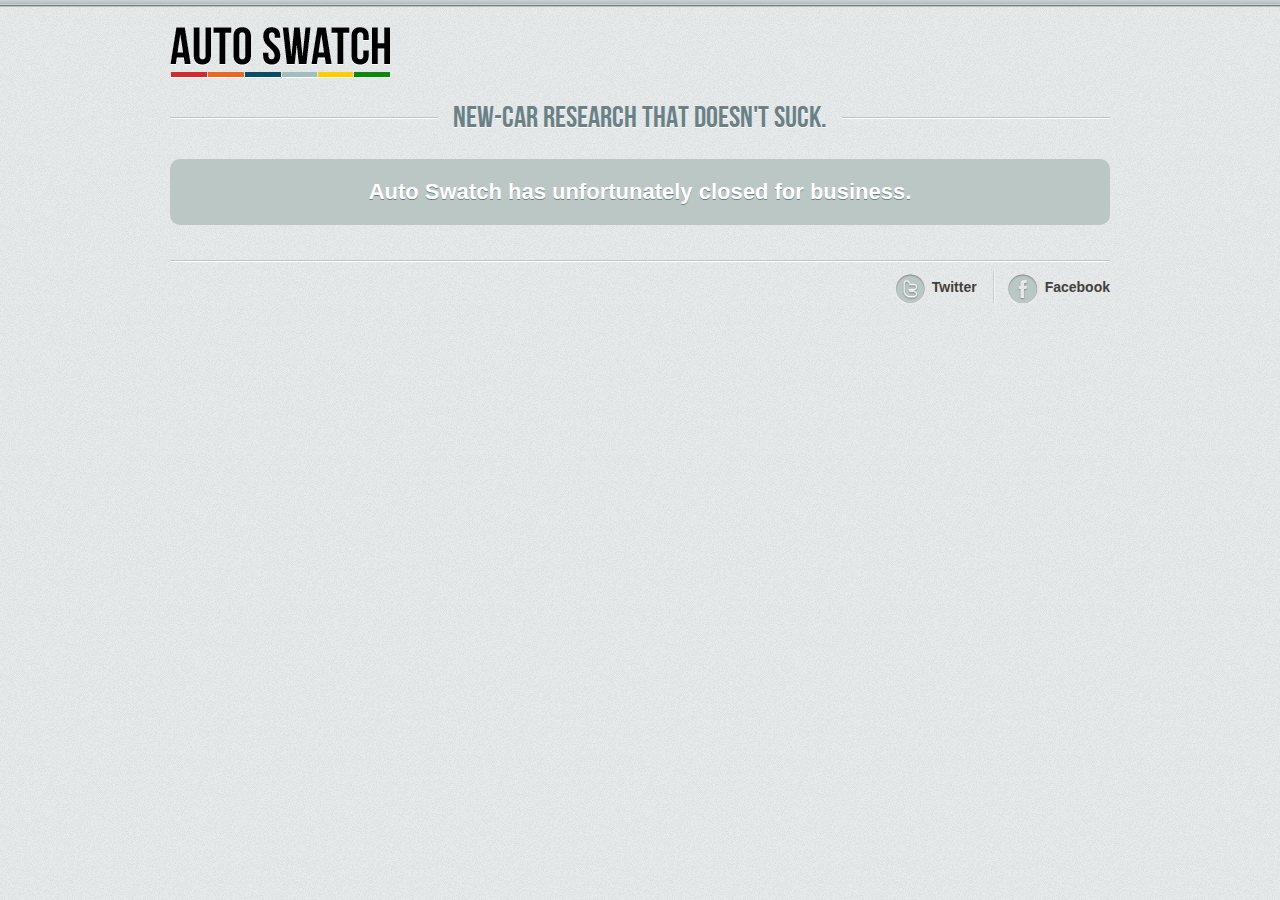
==== index.html @ aee2c3ea "Setting up for gh-pages" ====
<!DOCTYPE html>
<html lang="en">
    <head>
        <title>Auto Swatch - New-car research that doesn't suck.</title>
        <meta charset="utf-8" />
        <meta name="description" content="New-car research that doesn't suck." />
        <link type="text/plain" rel="author" href="/humans.txt" />
        <link rel="stylesheet" href="media/css/style.css" type="text/css">
        <script type="text/javascript" src="media/js/script.js"></script>
        <!--[if lt IE 9]>
        <script src="https://html5shiv.googlecode.com/svn/trunk/html5.js"></script>
        <link rel="stylesheet" type="text/css" href="media/css/ie.css" />
        <![endif]-->
    </head>
    <body class="home">
        <div class="top-border"></div>
        <div class="frame">
            <header class="group">
            <div class="left">


                <a class="logo" href="/" title="Home - Auto Swatch">
                    <img src="media/images/logo.png" title="Home - Auto Swatch" alt="Home - Auto Swatch" />
                </a>

            </div>
            </header>

            <section class="main" role="main">
            <h1><span>New-car research that doesn't suck.</span></h1>

            <div class="closed" style="padding: 20px; text-align: center; background: #BBC7C5; color: #FFF; text-shadow: 0 1px 0 #6A8185; font: bold 22px Helvetica; margin: 20px 0; -webkit-border-radius: 10px; -moz-border-radius: 10px; border-radius: 10px;">
                Auto Swatch has unfortunately closed for business.
            </div>

            </section>


            <footer class="group">
            <nav class="twitter-facebook">
            <ul>
                <li>
                <a class="first twitter" href="http://twitter.com/autoswatch">Twitter</a>

                </li>
                <li>
                <a class="last facebook" href="http://facebook.com/autoswatch">Facebook</a>
                </li>
            </ul>
            </nav>
            </footer>
        </div>

        <script type="text/javascript">
            var _gauges = _gauges || [];
            (function() {
                 var t   = document.createElement('script');
                 t.type  = 'text/javascript';
                 t.async = true;
                 t.id    = 'gauges-tracker';
                 t.setAttribute('data-site-id', '4f51599cf5a1f5084700000b');
                 t.src = '//secure.gaug.es/track.js';
                 var s = document.getElementsByTagName('script')[0];
                 s.parentNode.insertBefore(t, s);
             })();
        </script>

</body>
</html>
---- media/css/style.css ----
/* http://meyerweb.com/eric/tools/css/reset/ 
   v2.0 | 20110126
   License: none (public domain)
*/

html, body, div, span, applet, object, iframe,
h1, h2, h3, h4, h5, h6, p, blockquote, pre,
a, abbr, acronym, address, big, cite, code,
del, dfn, em, img, ins, kbd, q, s, samp,
small, strike, strong, sub, sup, tt, var,
b, u, i, center,
dl, dt, dd, ol, ul, li,
fieldset, form, label, legend,
table, caption, tbody, tfoot, thead, tr, th, td,
article, aside, canvas, details, embed, 
figure, figcaption, footer, header, hgroup, 
menu, nav, output, ruby, section, summary,
time, mark, audio, video {
	margin: 0;
	padding: 0;
	border: 0;
	font-size: 100%;
	font: inherit;
	vertical-align: baseline;
}
/* HTML5 display-role reset for older browsers */
article, aside, details, figcaption, figure, 
footer, header, hgroup, menu, nav, section {
	display: block;
}
body {
	line-height: 1;
}
ol, ul {
	list-style: none;
}
blockquote, q {
	quotes: none;
}
blockquote:before, blockquote:after,
q:before, q:after {
	content: '';
	content: none;
}
table {
	border-collapse: collapse;
	border-spacing: 0;
}

/*
    ColorBox Core Style:
    The following CSS is consistent between example themes and should not be altered.
*/
#colorbox, #cboxOverlay, #cboxWrapper{position:absolute; top:0; left:0; z-index:9999; }
#cboxOverlay{position:fixed; width:100%; height:100%;}
#cboxMiddleLeft, #cboxBottomLeft{clear:left;}
#cboxContent{position:relative;}
#cboxLoadedContent{overflow:auto;}
#cboxTitle{margin:0;}
#cboxLoadingOverlay, #cboxLoadingGraphic{position:absolute; top:0; left:0; width:100%;}
#cboxPrevious, #cboxNext, #cboxClose, #cboxSlideshow{cursor:pointer;}
.cboxPhoto{float:left; margin:auto; border:0; display:block;}
.cboxIframe{width:100%; height:100%; display:block; border:0;}

/* 
    User Style:
    Change the following styles to modify the appearance of ColorBox.  They are
    ordered & tabbed in a way that represents the nesting of the generated HTML.
*/
#cboxOverlay{background:#fff;}
#colorbox{}
    #cboxTopLeft{display: none;}
    #cboxTopCenter{display: none;}
    #cboxTopRight{display: none;}
    #cboxBottomLeft{display: none;}
    #cboxBottomCenter{display: none;}
    #cboxBottomRight{display: none;}
    #cboxMiddleLeft{display: none;}
    #cboxMiddleRight{display: none;}
    #cboxContent{background:#fff; }
        #cboxError{padding:50px; border:1px solid #ccc;}
        #cboxTitle{position:absolute; bottom:0px; left:0; text-align:center; width:100%; color:#999;}
        #cboxCurrent{position:absolute; bottom:0px; left:100px; color:#999;}
        #cboxSlideshow{position:absolute; bottom:0px; right:42px; color:#444;}
        #cboxPrevious{position:absolute; bottom:0px; left:0; color:#444;}
        #cboxNext{position:absolute; bottom:0px; left:63px; color:#444;}
        #cboxLoadingOverlay{}
        #cboxClose{position:absolute; bottom:0; right:0; display:block; color:#444;}

@font-face {
  font-family: 'BebasNeue';
  src: url('../fonts/bebas-neue.eot?179b4869bd06');
  src: local('☺'), url('../fonts/bebas-neue.woff?179b4869bd06') format('woff'), url('../fonts/bebas-neue.ttf?179b4869bd06') format('truetype'), url('../fonts/bebas-neue.svg#webfontAGQ6uv7S?179b4869bd06') format('svg');
  font-weight: normal;
  font-style: normal;
}
.info-tip {
  background: rgba(255, 255, 255, 0.4);
  float: right;
  font: normal 12px 'Helvetica Neue', Helvetica, Arial, 'Liberation Sans', FreeSans, sans-serif;
  margin: 6px 10px 0 0;
  padding: 7px 12px;
  text-shadow: 0 2px 0 #FFF;
  -webkit-background-clip: padding-box;
  -webkit-border-radius: 5px;
  -moz-background-clip: padding-box;
  -moz-border-radius: 5px;
  border-radius: 5px;
  background-clip: padding-box;
}
html, body {
  background: #e2e7e6 url('../images/background.jpg?179b4869bd06') top left repeat;
}
body {
  color: #505e61;
  font: normal 16px 'Helvetica Neue', Helvetica, Arial, 'Liberation Sans', FreeSans, sans-serif;
  text-rendering: optimizeLegibility;
}
.group:after {
  content: ".";
  display: block;
  height: 0;
  clear: both;
  visibility: hidden;
}
.hidden {
  display: none;
}
div.top-border {
  background: #bdc3c5 url('../images/top-border.gif?179b4869bd06') top left repeat-x;
  height: 7px;
}
div.frame {
  margin: 0 auto;
  width: 940px;
}
header {
  border-bottom: 1px solid #B8C7C7;
  padding: 20px 0 20px 0;
}
header div.left {
  float: left;
}
header div.left a.logo {
  display: block;
}
header div.left a.logo:focus {
  outline: none;
  -moz-box-shadow: none;
  -webkit-box-shadow: none;
  box-shadow: none;
}
header div.right {
  float: right;
}
header div.right div.banner-ad {
  background-color: #F4F7F8;
  height: 63px;
  padding: 12px;
  padding-bottom: 9px;
  width: 468px;
  -webkit-box-shadow: 0 2px 3px rgba(0, 0, 0, 0.25);
  -moz-box-shadow: 0 2px 3px rgba(0, 0, 0, 0.25);
  box-shadow: 0 2px 3px rgba(0, 0, 0, 0.25);
  -webkit-background-clip: padding-box;
  -webkit-border-radius: 5px;
  -moz-background-clip: padding-box;
  -moz-border-radius: 5px;
  border-radius: 5px;
  background-clip: padding-box;
}
header div.right form#search {
  clear: right;
  float: right;
  position: relative;
}
header div.right form#search input {
  background-color: #FDFCFC;
  border: 0;
  border-top: 1px solid #CBCECC;
  color: #505e61;
  font: normal 17px 'Helvetica Neue', Helvetica, Arial, 'Liberation Sans', FreeSans, sans-serif;
  height: auto;
  margin: 0;
  padding: 9px 18px;
  padding-right: 52px;
  width: 222px;
  -webkit-background-clip: padding-box;
  -webkit-border-radius: 5px;
  -moz-background-clip: padding-box;
  -moz-border-radius: 5px;
  border-radius: 5px;
  background-clip: padding-box;
  -webkit-box-shadow: inset 0 0 0 #000000;
  -moz-box-shadow: inset 0 0 0 #000000;
  box-shadow: inset 0 0 0 #000000;
}
header div.right form#search label {
  color: #AEADAD;
  cursor: text;
  float: none;
  font-size: 17px;
  left: 19px;
  line-height: normal;
  padding: 0;
  position: absolute;
  text-align: left;
  top: 9px;
  width: auto;
}
header div.right form#search a.submit {
  background: #d0d5d5 url('../images/search-icon.png?179b4869bd06') center center no-repeat;
  border-bottom: 1px solid #A9A9A9;
  display: block;
  height: 33px;
  position: absolute;
  right: 2px;
  top: 3px;
  width: 34px;
  -webkit-background-clip: padding-box;
  -webkit-border-radius: 3px;
  -moz-background-clip: padding-box;
  -moz-border-radius: 3px;
  border-radius: 3px;
  background-clip: padding-box;
  background: url('../images/search-icon.png?179b4869bd06') center center no-repeat, -webkit-gradient(linear, left top, left bottom, from(#d7dcdc), to(#c3c8c8));
  background: url('../images/search-icon.png?179b4869bd06') center center no-repeat, -moz-linear-gradient(center top, #d7dcdc 0%, #c3c8c8 100%);
  background: url('../images/search-icon.png?179b4869bd06') center center no-repeat, -moz-gradient(center top, #d7dcdc 0%, #c3c8c8 100%);
}
header div.right form#search a.submit:active {
  background: url('../images/search-icon.png?179b4869bd06') center center no-repeat, -webkit-gradient(linear, left top, left bottom, from(#bcc1c1), to(#afb3b3));
  background: url('../images/search-icon.png?179b4869bd06') center center no-repeat, -moz-linear-gradient(center top, #bcc1c1 0%, #afb3b3 100%);
  background: url('../images/search-icon.png?179b4869bd06') center center no-repeat, -moz-gradient(center top, #bcc1c1 0%, #afb3b3 100%);
}
header div.right form#search a.submit:focus {
  -webkit-box-shadow: none;
  -moz-box-shadow: none;
  box-shadow: none;
}
header div.right div.fb-container {
  clear: right;
  float: right;
}
header div.right div.fb-container div.avatar {
  background-color: #F4F7F8;
  background-position: center center;
  background-repeat: no-repeat;
  border: 2px solid #F4F7F8;
  float: left;
  height: 35px;
  margin: 0 8px 0 0;
  width: 35px;
  -webkit-box-shadow: 0 1px 1px rgba(0, 0, 0, 0.25);
  -moz-box-shadow: 0 1px 1px rgba(0, 0, 0, 0.25);
  box-shadow: 0 1px 1px rgba(0, 0, 0, 0.25);
  -webkit-background-clip: padding-box;
  -webkit-border-radius: 5px;
  -moz-background-clip: padding-box;
  -moz-border-radius: 5px;
  border-radius: 5px;
  background-clip: padding-box;
}
header div.right div.fb-container div.facebook-login {
  background-color: #F4F7F8;
  float: left;
  height: 32px;
  margin: 0;
  padding: 7px 0 0 13px;
  width: 207px;
  -webkit-box-shadow: 0 1px 1px rgba(0, 0, 0, 0.25);
  -moz-box-shadow: 0 1px 1px rgba(0, 0, 0, 0.25);
  box-shadow: 0 1px 1px rgba(0, 0, 0, 0.25);
  -webkit-background-clip: padding-box;
  -webkit-border-radius: 5px;
  -moz-background-clip: padding-box;
  -moz-border-radius: 5px;
  border-radius: 5px;
  background-clip: padding-box;
}
header div.right div.fb-container div.logged-in {
  font: italic 13px Georgia, Times, 'Times New Roman', serif;
  height: 28px;
  padding: 11px 13px 0 13px;
  width: auto;
}
header div.right div.fb-container div.logged-in a {
  color: #505E61;
  text-decoration: none;
}
header div.right div.fb-container div.logged-in a:hover {
  text-decoration: underline;
}
header div.right div.fb-container div.logged-in strong {
  font-weight: bold;
}
section.main {
  border-bottom: 1px solid #B8C7C7;
  border-top: 1px solid #FFF;
  padding: 30px 0 40px 0;
}
footer {
  border-top: 1px solid #FFF;
  font-size: 14px;
  margin-top: 0;
  padding-bottom: 40px;
  padding-top: 0;
}
footer nav {
  float: left;
}
footer nav ul {
  margin: 0;
}
footer nav li {
  display: block;
  float: left;
}
footer nav li a {
  border-left: 1px solid #F5F5F5;
  border-right: 1px solid #C9CCCC;
  color: #43403A;
  display: block;
  float: left;
  font-weight: bold;
  margin-top: 9px;
  text-decoration: none;
  padding: 7px 16px;
}
footer nav li a.first {
  border-left: 0;
  padding-left: 0;
}
footer nav li a.twitter, footer nav li a.facebook {
  background: transparent url('../images/twitter-facebook-icons.png?179b4869bd06') 13px 3px no-repeat;
  padding: 8px 16px 8px 50px;
}
footer nav li a.facebook {
  background-position: 13px -59px;
}
footer nav li a.last {
  border-right: 0;
  padding-right: 0;
}
footer nav li a:hover {
  color: #43403A;
  text-decoration: underline;
}
footer nav.twitter-facebook {
  float: right;
}
a.feedback {
  background-color: #9EACAF;
  border-top: 1px solid #8a989b;
  color: white;
  display: block;
  font: bold 14px 'Helvetica Neue', Helvetica, Arial, 'Liberation Sans', FreeSans, sans-serif;
  left: -34px;
  margin: 0;
  padding: 10px 15px;
  position: fixed;
  text-decoration: none;
  text-transform: uppercase;
  top: 224px;
  -moz-transform: rotate(90deg);
  -webkit-transform: rotate(90deg);
  transform: rotate(90deg);
  -webkit-border-top-left-radius: 5px;
  -webkit-border-top-right-radius: 5px;
  -webkit-border-bottom-right-radius: 0;
  -webkit-border-bottom-left-radius: 0;
  -moz-border-radius-topleft: 5px;
  -moz-border-radius-topright: 5px;
  -moz-border-radius-bottomright: 0;
  -moz-border-radius-bottomleft: 0;
  border-top-left-radius: 5px;
  border-top-right-radius: 5px;
  border-bottom-right-radius: 0;
  border-bottom-left-radius: 0;
  background: -webkit-gradient(linear, left top, left bottom, from(#9eacaf), to(#808e91));
  background: -moz-linear-gradient(center top, #9eacaf 0%, #808e91 100%);
  background: -moz-gradient(center top, #9eacaf 0%, #808e91 100%);
}
a.feedback:focus {
  -webkit-box-shadow: none;
  -moz-box-shadow: none;
  box-shadow: none;
  outline: none;
}
a.feedback:hover {
  background: -webkit-gradient(linear, left top, left bottom, from(#94a2a5), to(#768487));
  background: -moz-linear-gradient(center top, #94a2a5 0%, #768487 100%);
  background: -moz-gradient(center top, #94a2a5 0%, #768487 100%);
}
a.feedback:active {
  background: -webkit-gradient(linear, left top, left bottom, from(#9eacaf), to(#808e91));
  background: -moz-linear-gradient(center top, #9eacaf 0%, #808e91 100%);
  background: -moz-gradient(center top, #9eacaf 0%, #808e91 100%);
}
div#cboxContent {
  background: transparent;
  border: 10px solid rgba(80, 80, 80, 0.25);
  -webkit-background-clip: padding-box;
  -webkit-border-radius: 10px;
  -moz-background-clip: padding-box;
  -moz-border-radius: 10px;
  border-radius: 10px;
  background-clip: padding-box;
}
div#cboxClose {
  background: transparent url('../images/close.png?179b4869bd06') top left no-repeat;
  height: 34px;
  right: -15px;
  text-indent: -1000em;
  top: -15px;
  width: 34px;
  z-index: 51;
}
div#cboxLoadedContent {
  background: #FFF !important;
  -webkit-background-clip: padding-box;
  -webkit-border-radius: 5px;
  -moz-background-clip: padding-box;
  -moz-border-radius: 5px;
  border-radius: 5px;
  background-clip: padding-box;
}
div#cboxOverlay {
  background-color: #424242;
  opacity: .8 !important;
}
div#feedback-content {
  background: #e2e7e6 url('../images/background.jpg?179b4869bd06') top left repeat;
  height: 206px;
  padding: 20px;
  width: 500px;
}
div#feedback-content div.title {
  font: normal 28px 'BebasNeue', 'Helvetica Neue', Helvetica, Arial, 'Liberation Sans', FreeSans, sans-serif;
}
div#feedback-content textarea {
  background-color: #FDFCFC;
  border: 0;
  border-top: 1px solid #CBCECC;
  color: #505e61;
  font: normal 17px 'Helvetica Neue', Helvetica, Arial, 'Liberation Sans', FreeSans, sans-serif;
  height: 100px;
  margin: 0;
  margin-top: 10px;
  padding: 9px 12px;
  width: 476px;
  -webkit-background-clip: padding-box;
  -webkit-border-radius: 5px;
  -moz-background-clip: padding-box;
  -moz-border-radius: 5px;
  border-radius: 5px;
  background-clip: padding-box;
}
div#feedback-content textarea.sending {
  color: #BAC2C3;
}
div#feedback-content input.submit {
  border: 0;
  border-bottom: 1px solid #A9A9A9;
  color: #505E61;
  cursor: pointer;
  display: block;
  float: right;
  font: bold 15px 'Helvetica Neue', Helvetica, Arial, 'Liberation Sans', FreeSans, sans-serif;
  margin-top: 10px;
  padding: 6px 15px;
  -webkit-background-clip: padding-box;
  -webkit-border-radius: 3px;
  -moz-background-clip: padding-box;
  -moz-border-radius: 3px;
  border-radius: 3px;
  background-clip: padding-box;
  background: -webkit-gradient(linear, left top, left bottom, from(#d7dcdc), to(#c3c8c8));
  background: -moz-linear-gradient(center top, #d7dcdc 0%, #c3c8c8 100%);
  background: -moz-gradient(center top, #d7dcdc 0%, #c3c8c8 100%);
}
div#feedback-content input.submit:active {
  background: -webkit-gradient(linear, left top, left bottom, from(#bcc1c1), to(#afb3b3));
  background: -moz-linear-gradient(center top, #bcc1c1 0%, #afb3b3 100%);
  background: -moz-gradient(center top, #bcc1c1 0%, #afb3b3 100%);
}
div#feedback-content input.submit:focus {
  -webkit-box-shadow: none;
  -moz-box-shadow: none;
  box-shadow: none;
}
div#feedback-content div#feedback-response {
  background-color: #BADEBA;
  color: #0B890B;
  font: normal 14px 'Helvetica Neue', Helvetica, Arial, 'Liberation Sans', FreeSans, sans-serif;
  padding: 20px;
  margin-top: 10px;
  -webkit-background-clip: padding-box;
  -webkit-border-radius: 5px;
  -moz-background-clip: padding-box;
  -moz-border-radius: 5px;
  border-radius: 5px;
  background-clip: padding-box;
}
body.error section.main {
  background: transparent url('../images/error-bg.png?179b4869bd06') center center no-repeat;
  height: 400px;
  padding: 0;
}
body.error section.main h1 {
  color: #85908E;
  font: normal 77px 'BebasNeue', 'Helvetica Neue', Helvetica, Arial, 'Liberation Sans', FreeSans, sans-serif;
  letter-spacing: 3px;
  line-height: 57px;
  margin: 90px 0 0 560px;
}
body.error section.main p {
  color: #85908E;
  font: normal 29px 'BebasNeue', 'Helvetica Neue', Helvetica, Arial, 'Liberation Sans', FreeSans, sans-serif;
  line-height: 31px;
  text-transform: uppercase;
  margin: 0 0 0 560px;
}
body.page section.main h1 {
  color: #505e61;
  font: normal 28px 'BebasNeue', 'Helvetica Neue', Helvetica, Arial, 'Liberation Sans', FreeSans, sans-serif;
  margin-bottom: 20px;
}
body.page section.main a {
  border-bottom: 1px solid #788385;
  color: #505e61;
  text-decoration: none;
}
body.page section.main a:hover {
  border-bottom: 1px solid #000000;
  color: #000000;
}
body.home header {
  border-bottom: 0;
  padding-bottom: 6px;
}
body.home h1 {
  background: transparent url('../images/sep-bg.gif?179b4869bd06') 0 14px repeat-x;
  color: #6A8185;
  font: normal 30px 'BebasNeue', 'Helvetica Neue', Helvetica, Arial, 'Liberation Sans', FreeSans, sans-serif;
  text-align: center;
  text-shadow: 0 1px 0 #FFF;
  text-transform: uppercase;
}
body.home h1 span {
  background: #e2e7e6 url('../images/background.jpg?179b4869bd06') top left repeat;
  padding: 0 15px;
}
body.home section.main {
  border-top: 0;
  margin-top: 15px;
  padding: 0 0 15px 0;
}
body.home section.main ul {
  margin-top: 18px;
}
body.home section.main ul li {
  display: block;
  float: left;
}
body.home section.main ul li a {
  background: #ffffff url('../images/homepage-sedan-coupe.gif?179b4869bd06') center center no-repeat;
  background-color: #FFF;
  color: #90a2a5;
  display: block;
  float: left;
  font: normal 20px 'BebasNeue', 'Helvetica Neue', Helvetica, Arial, 'Liberation Sans', FreeSans, sans-serif;
  letter-spacing: .01em;
  margin: 0 0 20px 20px;
  padding: 180px 17px 9px 0;
  position: relative;
  width: 203px;
  text-align: right;
  text-decoration: none;
  -webkit-background-clip: padding-box;
  -webkit-border-radius: 5px;
  -moz-background-clip: padding-box;
  -moz-border-radius: 5px;
  border-radius: 5px;
  background-clip: padding-box;
  -webkit-box-shadow: 0 2px 3px rgba(0, 0, 0, 0.25);
  -moz-box-shadow: 0 2px 3px rgba(0, 0, 0, 0.25);
  box-shadow: 0 2px 3px rgba(0, 0, 0, 0.25);
}
body.home section.main ul li a span.cover {
  background-color: #FFF;
  display: block;
  height: 213px;
  left: 0;
  opacity: .35;
  position: absolute;
  top: 0;
  width: 220px;
  -webkit-background-clip: padding-box;
  -webkit-border-radius: 5px;
  -moz-background-clip: padding-box;
  -moz-border-radius: 5px;
  border-radius: 5px;
  background-clip: padding-box;
}
body.home section.main ul li a span.cover span {
  display: none;
  text-align: center;
}
body.home section.main ul li a span.count {
  background-color: #8E9697;
  color: #FFF;
  display: block;
  font: normal 25px 'BebasNeue', 'Helvetica Neue', Helvetica, Arial, 'Liberation Sans', FreeSans, sans-serif;
  height: 33px;
  left: 10px;
  padding: 10px 13px 0 13px;
  position: absolute;
  text-align: center;
  top: -3px;
  z-index: 51;
  -webkit-box-shadow: 2px 2px 0 rgba(0, 0, 0, 0.15);
  -moz-box-shadow: 2px 2px 0 rgba(0, 0, 0, 0.15);
  box-shadow: 2px 2px 0 rgba(0, 0, 0, 0.15);
}
body.home section.main ul li a:hover {
  color: #6B8185;
}
body.home section.main ul li a:hover span.cover {
  opacity: 0;
}
body.home section.main ul li a:focus {
  outline: none;
}
body.home section.main ul li a.disabled span.cover {
  cursor: default;
  opacity: .80;
}
body.home section.main ul li a.disabled:hover {
  color: #90a2a5;
}
body.home section.main ul li a.disabled:hover span.cover {
  opacity: .92;
}
body.home section.main ul li a.disabled:hover span.cover span {
  display: block;
  color: #686868;
  padding-top: 106px;
}
body.home section.main ul li a.first {
  margin-left: 0;
}
body.home section.main ul li a.suv {
  background-image: url('../images/homepage-suv.gif?179b4869bd06');
}
body.home section.main ul li a.crossover {
  background-image: url('../images/homepage-crossover.gif?179b4869bd06');
}
body.home section.main ul li a.truck {
  background-image: url('../images/homepage-truck.gif?179b4869bd06');
}
body.home section.main ul li a.hybrid-electric {
  background-image: url('../images/homepage-hybrid-electric.gif?179b4869bd06');
}
body.home section.main ul li a.hatchback {
  background-image: url('../images/homepage-hatchback.gif?179b4869bd06');
}
body.home section.main ul li a.minivan {
  background-image: url('../images/homepage-minivan.gif?179b4869bd06');
}
body.home section.main ul li a.convertible {
  background-image: url('../images/homepage-convertible.gif?179b4869bd06');
}
body.subscribe section.main form {
  float: none;
  margin-top: 0;
}
body.subscribe section.main form div.infield {
  margin-top: 20px;
  position: relative;
  width: 320px;
}
body.subscribe section.main form div.infield a {
  background: url('../images/sub-icon.gif?179b4869bd06') center center no-repeat, -webkit-gradient(linear, left top, left bottom, from(#d7dcdc), to(#c3c8c8));
  background: url('../images/sub-icon.gif?179b4869bd06') center center no-repeat, -moz-linear-gradient(center top, #d7dcdc 0%, #c3c8c8 100%);
  background: url('../images/sub-icon.gif?179b4869bd06') center center no-repeat, -moz-gradient(center top, #d7dcdc 0%, #c3c8c8 100%);
}
body.subscribe section.main form div.infield a:active {
  background: url('../images/sub-icon.gif?179b4869bd06') center center no-repeat, -webkit-gradient(linear, left top, left bottom, from(#bcc1c1), to(#afb3b3));
  background: url('../images/sub-icon.gif?179b4869bd06') center center no-repeat, -moz-linear-gradient(center top, #bcc1c1 0%, #afb3b3 100%);
  background: url('../images/sub-icon.gif?179b4869bd06') center center no-repeat, -moz-gradient(center top, #bcc1c1 0%, #afb3b3 100%);
}
body.category section.main {
  padding: 10px 0 10px 0;
}
body.category section.filters {
  border-bottom: 1px solid #B8C7C7;
  padding-bottom: 10px;
}
body.category section.filters div.filter {
  background-color: #FDFEFE;
  float: left;
  font: normal 20px 'BebasNeue', 'Helvetica Neue', Helvetica, Arial, 'Liberation Sans', FreeSans, sans-serif;
  position: relative;
  -webkit-background-clip: padding-box;
  -webkit-border-radius: 5px;
  -moz-background-clip: padding-box;
  -moz-border-radius: 5px;
  border-radius: 5px;
  background-clip: padding-box;
  -webkit-box-shadow: 0 2px 4px rgba(0, 0, 0, 0.1);
  -moz-box-shadow: 0 2px 4px rgba(0, 0, 0, 0.1);
  box-shadow: 0 2px 4px rgba(0, 0, 0, 0.1);
}
body.category section.filters div.filter a.active {
  background: transparent url('../images/down-arrow.gif?179b4869bd06') right center no-repeat;
  border: 1px solid #B7BFC1;
  color: #90a2a5;
  -webkit-background-clip: padding-box;
  -webkit-border-radius: 5px;
  -moz-background-clip: padding-box;
  -moz-border-radius: 5px;
  border-radius: 5px;
  background-clip: padding-box;
}
body.category section.filters div.filter a.active:focus {
  outline: none;
  -webkit-box-shadow: none;
  -moz-box-shadow: none;
  box-shadow: none;
}
body.category section.filters div.filter a {
  display: block;
  padding: 10px 14px 4px 14px;
}
body.category section.filters div.filter ul.options {
  background-color: #FDFEFE;
  display: none;
  position: absolute;
  z-index: 49;
}
body.category section.filters div.filter ul.options li {
  padding: 0 12px;
}
body.category section.filters div.filter ul.options li div.container {
  border-bottom: 1px solid #E0E4E4;
  padding: 2px 0;
}
body.category section.filters div.filter ul.options li div.container a {
  border-bottom: 0;
  color: #C3CCCC;
  margin: 0 -6px;
  padding: 10px 8px 4px 8px;
  -webkit-background-clip: padding-box;
  -webkit-border-radius: 5px;
  -moz-background-clip: padding-box;
  -moz-border-radius: 5px;
  border-radius: 5px;
  background-clip: padding-box;
}
body.category section.filters div.filter ul.options li div.container a.current {
  color: #505E61;
}
body.category section.filters div.filter ul.options li div.container a:hover {
  background-color: #686D6D;
  color: #FFF;
  text-shadow: 0 -1px 0 #000000;
}
body.category section.filters div.filter ul.options li div.container a.disabled {
  cursor: default;
}
body.category section.filters div.filter ul.options li div.container a.disabled span.not-available {
  font: italic 13px Georgia;
  float: right;
  margin-top: 2px;
}
body.category section.filters div.filter ul.options li div.container a.disabled:hover {
  background-color: transparent;
  color: #C3CCCC;
  text-shadow: none;
}
body.category section.filters div.filter ul.options li.last {
  padding-bottom: 4px;
}
body.category section.filters div.filter ul.options li.last div.container {
  border-bottom: 0;
}
body.category section.filters div.filter ul.options li.loading {
  background-color: rgba(224, 228, 229, 0.75);
  display: block;
  height: 100%;
  left: 0;
  position: absolute;
  top: 0;
  width: 100%;
  -webkit-border-top-left-radius: 0;
  -webkit-border-top-right-radius: 0;
  -webkit-border-bottom-right-radius: 5px;
  -webkit-border-bottom-left-radius: 5px;
  -moz-border-radius-topleft: 0;
  -moz-border-radius-topright: 0;
  -moz-border-radius-bottomright: 5px;
  -moz-border-radius-bottomleft: 5px;
  border-top-left-radius: 0;
  border-top-right-radius: 0;
  border-bottom-right-radius: 5px;
  border-bottom-left-radius: 5px;
}
body.category section.filters div.filter ul.options li.loading div {
  cursor: default;
  font: normal 25px 'BebasNeue', 'Helvetica Neue', Helvetica, Arial, 'Liberation Sans', FreeSans, sans-serif;
  margin-top: 12px;
  text-align: center;
}
body.category section.filters div.filter.open {
  -webkit-box-shadow: 0 2px 7px rgba(0, 0, 0, 0.4);
  -moz-box-shadow: 0 2px 7px rgba(0, 0, 0, 0.4);
  box-shadow: 0 2px 7px rgba(0, 0, 0, 0.4);
  -webkit-border-top-left-radius: 5px;
  -webkit-border-top-right-radius: 5px;
  -webkit-border-bottom-right-radius: 0;
  -webkit-border-bottom-left-radius: 0;
  -moz-border-radius-topleft: 5px;
  -moz-border-radius-topright: 5px;
  -moz-border-radius-bottomright: 0;
  -moz-border-radius-bottomleft: 0;
  border-top-left-radius: 5px;
  border-top-right-radius: 5px;
  border-bottom-right-radius: 0;
  border-bottom-left-radius: 0;
}
body.category section.filters div.filter.open a.active {
  border-bottom: 1px solid #FDFEFE;
  z-index: 52;
  -webkit-border-top-left-radius: 5px;
  -webkit-border-top-right-radius: 5px;
  -webkit-border-bottom-right-radius: 0;
  -webkit-border-bottom-left-radius: 0;
  -moz-border-radius-topleft: 5px;
  -moz-border-radius-topright: 5px;
  -moz-border-radius-bottomright: 0;
  -moz-border-radius-bottomleft: 0;
  border-top-left-radius: 5px;
  border-top-right-radius: 5px;
  border-bottom-right-radius: 0;
  border-bottom-left-radius: 0;
}
body.category section.filters div.filter.open a.active span.cover {
  background-color: #FDFEFE;
  border: 1px solid #B1B8BA;
  border-bottom: 0;
  border-top: 0;
  bottom: 0;
  height: 1px;
  left: 0;
  padding: 5px 12px 0 12px;
  position: absolute;
  width: 274px;
  z-index: 51;
}
body.category section.filters div.filter.open a.active span.cover span {
  background-color: #E1E4E4;
  display: block;
  height: 1px;
  width: 100%;
}
body.category section.filters div.filter.open ul.options {
  display: block;
}
body.category section.filters div.filter ul.options {
  border: 1px solid #B7BFC1;
  border-top: 0;
  display: none;
  -webkit-box-shadow: 0 2px 7px rgba(0, 0, 0, 0.4);
  -moz-box-shadow: 0 2px 7px rgba(0, 0, 0, 0.4);
  box-shadow: 0 2px 7px rgba(0, 0, 0, 0.4);
  -webkit-border-top-left-radius: 0;
  -webkit-border-top-right-radius: 0;
  -webkit-border-bottom-right-radius: 5px;
  -webkit-border-bottom-left-radius: 5px;
  -moz-border-radius-topleft: 0;
  -moz-border-radius-topright: 0;
  -moz-border-radius-bottomright: 5px;
  -moz-border-radius-bottomleft: 5px;
  border-top-left-radius: 0;
  border-top-right-radius: 0;
  border-bottom-right-radius: 5px;
  border-bottom-left-radius: 5px;
}
body.category section.filters div.filter ul.options li.last a {
  -webkit-border-top-left-radius: 0;
  -webkit-border-top-right-radius: 0;
  -webkit-border-bottom-right-radius: 5px;
  -webkit-border-bottom-left-radius: 5px;
  -moz-border-radius-topleft: 0;
  -moz-border-radius-topright: 0;
  -moz-border-radius-bottomright: 5px;
  -moz-border-radius-bottomleft: 5px;
  border-top-left-radius: 0;
  border-top-right-radius: 0;
  border-bottom-right-radius: 5px;
  border-bottom-left-radius: 5px;
}
body.category section.filters div.filter.categories {
  margin-right: 20px;
  width: 300px;
}
body.category section.filters div.filter.categories a.active {
  background: transparent url('../images/category-mini-icons.png?179b4869bd06') 0 0 no-repeat;
}
body.category section.filters div.filter.categories a.active:after {
  background-image: url('../images/down-arrow-no-line.gif?179b4869bd06');
  content: "";
  display: block;
  height: 29px;
  position: absolute;
  right: 1px;
  top: 6px;
  width: 39px;
}
body.category section.filters div.filter.categories a.available {
  background: transparent url('../images/category-mini-icons.png?179b4869bd06') 0 0 no-repeat;
}
body.category section.filters div.filter.categories a.active-truck {
  background-position: right -304px;
}
body.category section.filters div.filter.categories a.active-sedan-coupe {
  background-position: right -342px;
}
body.category section.filters div.filter.categories a.active-suv {
  background-position: right -380px;
}
body.category section.filters div.filter.categories a.active-crossover {
  background-position: right -418px;
}
body.category section.filters div.filter.categories a.active-hybrid-electric {
  background-position: right -456px;
}
body.category section.filters div.filter.categories a.active-hatchback {
  background-position: right -494px;
}
body.category section.filters div.filter.categories a.active-minivan {
  background-position: right -532px;
}
body.category section.filters div.filter.categories a.active-convertible {
  background-position: right -570px;
}
body.category section.filters div.filter.categories ul a {
  width: 270px;
}
body.category section.filters div.filter.categories ul li.loading {
  width: 274px;
}
body.category section.filters div.filter.categories ul li.truck a.available {
  background-position: 187px 0;
}
body.category section.filters div.filter.categories ul li.truck a.available.current {
  background-position: 187px -304px;
}
body.category section.filters div.filter.categories ul li.truck a.available:hover {
  background-position: 187px -608px;
}
body.category section.filters div.filter.categories ul li.sedan-coupe a.available {
  background-position: 187px -38px;
}
body.category section.filters div.filter.categories ul li.sedan-coupe a.available.current {
  background-position: 187px -342px;
}
body.category section.filters div.filter.categories ul li.sedan-coupe a.available:hover {
  background-position: 187px -646px;
}
body.category section.filters div.filter.categories ul li.suv a.available {
  background-position: 187px -76px;
}
body.category section.filters div.filter.categories ul li.suv a.available.current {
  background-position: 187px -380px;
}
body.category section.filters div.filter.categories ul li.suv a.available:hover {
  background-position: 187px -684px;
}
body.category section.filters div.filter.categories ul li.crossover a.available {
  background-position: 187px -114px;
}
body.category section.filters div.filter.categories ul li.crossover a.available.current {
  background-position: 187px -418px;
}
body.category section.filters div.filter.categories ul li.crossover a.available:hover {
  background-position: 187px -722px;
}
body.category section.filters div.filter.categories ul li.hybrid-electric a.available {
  background-position: 187px -152px;
}
body.category section.filters div.filter.categories ul li.hybrid-electric a.available.current {
  background-position: 187px -456px;
}
body.category section.filters div.filter.categories ul li.hybrid-electric a.available:hover {
  background-position: 187px -760px;
}
body.category section.filters div.filter.categories ul li.hatchback a.available {
  background-position: 187px -190px;
}
body.category section.filters div.filter.categories ul li.hatchback a.available.current {
  background-position: 187px -494px;
}
body.category section.filters div.filter.categories ul li.hatchback a.available:hover {
  background-position: 187px -798px;
}
body.category section.filters div.filter.categories ul li.minivan a.available {
  background-position: 187px -228px;
}
body.category section.filters div.filter.categories ul li.minivan a.available.current {
  background-position: 187px -532px;
}
body.category section.filters div.filter.categories ul li.minivan a.available:hover {
  background-position: 187px -836px;
}
body.category section.filters div.filter.categories ul li.convertible a.available {
  background-position: 187px -266px;
}
body.category section.filters div.filter.categories ul li.convertible a.available.current {
  background-position: 187px -570px;
}
body.category section.filters div.filter.categories ul li.convertible a.available:hover {
  background-position: 187px -874px;
}
body.category section.filters div.filter.colors {
  width: 230px;
}
body.category section.filters div.filter.colors a.active span.swatch {
  display: block;
  height: 28px;
  float: right;
  margin: -5px 31px 0 0;
  width: 68px;
  -webkit-background-clip: padding-box;
  -webkit-border-radius: 3px;
  -moz-background-clip: padding-box;
  -moz-border-radius: 3px;
  border-radius: 3px;
  background-clip: padding-box;
}
body.category section.filters div.filter.colors a.active span.cover {
  padding: 4px 7px 0 8px;
  width: 213px;
}
body.category section.filters div.filter.colors ul {
  padding: 7px 0 2px 8px;
  width: 220px;
}
body.category section.filters div.filter.colors ul li {
  display: block;
  float: left;
  padding: 0;
}
body.category section.filters div.filter.colors ul li a {
  border: 0;
  display: block;
  float: left;
  height: 31px;
  margin: 0 5px 5px 0;
  padding: 0;
  width: 31px;
  -webkit-background-clip: padding-box;
  -webkit-border-radius: 3px;
  -moz-background-clip: padding-box;
  -moz-border-radius: 3px;
  border-radius: 3px;
  background-clip: padding-box;
}
body.category section.filters div.filter.colors .mini-swatch, body.category section.filters div.filter.colors .swatch {
  -webkit-box-shadow: inset 0 1px 5px rgba(0, 0, 0, 0.4);
  -moz-box-shadow: inset 0 1px 5px rgba(0, 0, 0, 0.4);
  box-shadow: inset 0 1px 5px rgba(0, 0, 0, 0.4);
}
body.category section.filters div.filter.colors .mini-swatch:hover {
  border: 1px solid black;
  height: 29px;
  width: 29px;
}
body.category section.filters div.filter.colors .black {
  background: black;
  background: -webkit-gradient(linear, left top, left bottom, from(#666666), to(#000000));
  background: -moz-linear-gradient(center top, #666666 0%, #000000 100%);
  background: -moz-gradient(center top, #666666 0%, #000000 100%);
}
body.category section.filters div.filter.colors .blue {
  background: blue;
  background: -webkit-gradient(linear, left top, left bottom, from(#7ca8cb), to(#1e3f7f));
  background: -moz-linear-gradient(center top, #7ca8cb 0%, #1e3f7f 100%);
  background: -moz-gradient(center top, #7ca8cb 0%, #1e3f7f 100%);
}
body.category section.filters div.filter.colors .dark-red {
  background: darkred;
  background: -webkit-gradient(linear, left top, left bottom, from(#c65f59), to(#601917));
  background: -moz-linear-gradient(center top, #c65f59 0%, #601917 100%);
  background: -moz-gradient(center top, #c65f59 0%, #601917 100%);
}
body.category section.filters div.filter.colors .gray {
  background: gray;
  background: -webkit-gradient(linear, left top, left bottom, from(#969696), to(#363636));
  background: -moz-linear-gradient(center top, #969696 0%, #363636 100%);
  background: -moz-gradient(center top, #969696 0%, #363636 100%);
}
body.category section.filters div.filter.colors .green {
  background: green;
  background: -webkit-gradient(linear, left top, left bottom, from(#16b542), to(#0d3e17));
  background: -moz-linear-gradient(center top, #16b542 0%, #0d3e17 100%);
  background: -moz-gradient(center top, #16b542 0%, #0d3e17 100%);
}
body.category section.filters div.filter.colors .light-blue {
  background: lightblue;
  background: -webkit-gradient(linear, left top, left bottom, from(#99cffb), to(#4e80e0));
  background: -moz-linear-gradient(center top, #99cffb 0%, #4e80e0 100%);
  background: -moz-gradient(center top, #99cffb 0%, #4e80e0 100%);
}
body.category section.filters div.filter.colors .red {
  background: red;
  background: -webkit-gradient(linear, left top, left bottom, from(#ff364e), to(#af0000));
  background: -moz-linear-gradient(center top, #ff364e 0%, #af0000 100%);
  background: -moz-gradient(center top, #ff364e 0%, #af0000 100%);
}
body.category section.filters div.filter.colors .orange {
  background: orange;
  background: -webkit-gradient(linear, left top, left bottom, from(#fcb500), to(#f74600));
  background: -moz-linear-gradient(center top, #fcb500 0%, #f74600 100%);
  background: -moz-gradient(center top, #fcb500 0%, #f74600 100%);
}
body.category section.filters div.filter.colors .purple {
  background: purple;
  background: -webkit-gradient(linear, left top, left bottom, from(#8d30fb), to(#5713a7));
  background: -moz-linear-gradient(center top, #8d30fb 0%, #5713a7 100%);
  background: -moz-gradient(center top, #8d30fb 0%, #5713a7 100%);
}
body.category section.filters div.filter.colors .silver {
  background: silver;
  background: -webkit-gradient(linear, left top, left bottom, from(#e6e6e6), to(#9c9c9c));
  background: -moz-linear-gradient(center top, #e6e6e6 0%, #9c9c9c 100%);
  background: -moz-gradient(center top, #e6e6e6 0%, #9c9c9c 100%);
}
body.category section.filters div.filter.colors .beige {
  background: beige;
  background: -webkit-gradient(linear, left top, left bottom, from(#dad4c3), to(#8b7f6b));
  background: -moz-linear-gradient(center top, #dad4c3 0%, #8b7f6b 100%);
  background: -moz-gradient(center top, #dad4c3 0%, #8b7f6b 100%);
}
body.category section.filters div.filter.colors .turquoise {
  background: turquoise;
  background: -webkit-gradient(linear, left top, left bottom, from(#00c2e7), to(#195a89));
  background: -moz-linear-gradient(center top, #00c2e7 0%, #195a89 100%);
  background: -moz-gradient(center top, #00c2e7 0%, #195a89 100%);
}
body.category section.filters div.filter.colors .white {
  background: white;
}
body.category section.filters div.filter.colors .yellow {
  background: yellow;
  background: -webkit-gradient(linear, left top, left bottom, from(#f7ec00), to(#e49c00));
  background: -moz-linear-gradient(center top, #f7ec00 0%, #e49c00 100%);
  background: -moz-gradient(center top, #f7ec00 0%, #e49c00 100%);
}
body.category section.filters div.filter.colors .brown {
  background: brown;
  background: -webkit-gradient(linear, left top, left bottom, from(#ae7b2c), to(#5c3800));
  background: -moz-linear-gradient(center top, #ae7b2c 0%, #5c3800 100%);
  background: -moz-gradient(center top, #ae7b2c 0%, #5c3800 100%);
}
body.category section.filters div.filter.colors .gold {
  background: gold;
  background: -webkit-gradient(linear, left top, left bottom, from(#fdde58), to(#9d6d00));
  background: -moz-linear-gradient(center top, #fdde58 0%, #9d6d00 100%);
  background: -moz-gradient(center top, #fdde58 0%, #9d6d00 100%);
}
body.category section.filters div.filter.sort {
  float: right;
  width: 200px;
}
body.category section.filters div.filter.sort a {
  color: #505e61;
}
body.category section.filters div.filter.sort a span {
  display: block;
  float: left;
}
body.category section.filters div.filter.sort a span.name {
  color: #90a2a5;
  width: 50px;
}
body.category section.filters div.filter.sort a span.arrow {
  background: transparent url('../images/right-arrow.gif?179b4869bd06') top left no-repeat;
  height: 10px;
  margin: 6px 7px 0 7px;
  width: 16px;
}
body.category section.filters div.filter.sort a.active span.from, body.category section.filters div.filter.sort a.active span.to {
  color: #505e61;
}
body.category section.filters div.filter.sort a.active span.cover {
  width: 174px;
}
body.category section.filters div.filter.sort ul a {
  display: block;
  width: 170px;
}
body.category section.filters div.filter.sort ul a:hover span {
  color: #FFF;
}
body.category section.filters div.filter.sort ul a:hover span.arrow {
  background-position: 0 -40px;
}
body.category section.filters div.filter.sort ul a:hover span.name {
  color: #C4CCCC;
}
body.category section.filters div.filter.sort ul li.loading {
  width: 174px;
}
body.category section.vehicles {
  border-top: 1px solid #FFF;
  padding-top: 23px;
}
body.category section.vehicles li.vehicle {
  background-color: #F4F7F8;
  display: block;
  float: left;
  height: 180px;
  letter-spacing: .01em;
  margin: 0 0 20px 20px;
  padding: 15px;
  width: 430px;
  -webkit-box-shadow: 0 2px 3px rgba(0, 0, 0, 0.25);
  -moz-box-shadow: 0 2px 3px rgba(0, 0, 0, 0.25);
  box-shadow: 0 2px 3px rgba(0, 0, 0, 0.25);
  -webkit-background-clip: padding-box;
  -webkit-border-radius: 5px;
  -moz-background-clip: padding-box;
  -moz-border-radius: 5px;
  border-radius: 5px;
  background-clip: padding-box;
}
body.category section.vehicles li.vehicle.left {
  margin-left: 0;
}
body.category section.vehicles li.vehicle div.swatch-container {
  float: left;
  width: 205px;
}
body.category section.vehicles li.vehicle div.swatch-container .swatch {
  background: #ffffff url('../images/blank.gif?179b4869bd06') center center no-repeat;
  border: 3px solid #D6D6D6;
  display: block;
  height: 174px;
  position: relative;
  width: 174px;
  -webkit-background-clip: padding-box;
  -webkit-border-radius: 4px;
  -moz-background-clip: padding-box;
  -moz-border-radius: 4px;
  border-radius: 4px;
  background-clip: padding-box;
  -webkit-box-shadow: inset 0 1px 0 #b9b9b9;
  -moz-box-shadow: inset 0 1px 0 #b9b9b9;
  box-shadow: inset 0 1px 0 #b9b9b9;
}
body.category section.vehicles li.vehicle div.swatch-container .swatch img {
  width: 174px;
}
body.category section.vehicles li.vehicle div.swatch-container .swatch span.zoom {
  background: transparent url('../images/zoom.gif?179b4869bd06') top left no-repeat;
  bottom: 4px;
  display: block;
  height: 18px;
  position: absolute;
  right: 4px;
  width: 18px;
}
body.category section.vehicles li.vehicle div.swatch-container .swatch span.year {
  bottom: 4px;
  color: #D3D3D3;
  display: block;
  font: bold 11px 'Helvetica Neue', Helvetica, Arial, 'Liberation Sans', FreeSans, sans-serif;
  position: absolute;
  text-transform: uppercase;
  left: 6px;
}
body.category section.vehicles li.vehicle div.swatch-container .swatch:focus {
  outline: none;
}
body.category section.vehicles li.vehicle div.swatch-container .no-swatch span.cover {
  background-color: rgba(255, 255, 255, 0.85);
  display: block;
  height: 36px;
  padding: 138px 10px 0 10px;
  text-align: center;
  text-transform: uppercase;
  width: 154px;
}
body.category section.vehicles li.vehicle div.swatch-container .no-swatch span.cover span {
  color: #444444;
  display: block;
  font: normal 18px 'BebasNeue', 'Helvetica Neue', Helvetica, Arial, 'Liberation Sans', FreeSans, sans-serif;
  line-height: 17px;
}
body.category section.vehicles li.vehicle div.swatch-container .no-swatch span.zoom {
  display: none;
}
body.category section.vehicles li.vehicle div.info {
  float: left;
  margin-top: 4px;
  width: 225px;
}
body.category section.vehicles li.vehicle div.info h2 {
  border-bottom: 1px solid #CED8D9;
  font: normal 28px 'BebasNeue', 'Helvetica Neue', Helvetica, Arial, 'Liberation Sans', FreeSans, sans-serif;
  line-height: 26px;
  padding-bottom: 6px;
}
body.category section.vehicles li.vehicle div.info h2 span {
  display: none;
}
body.category section.vehicles li.vehicle div.info h2 a {
  border: none;
}
body.category section.vehicles li.vehicle div.info h3 {
  font: italic 13px Georgia;
  margin-top: 5px;
}
body.category section.vehicles li.vehicle div.info div.swatch-tabs {
  font: italic 13px Georgia, Times, 'Times New Roman', serif;
  margin-top: 5px;
  overflow: hidden;
  text-overflow: ellipsis;
  width: auto;
}
body.category section.vehicles li.vehicle div.info div.swatch-tabs span.in {
  float: left;
  margin-right: 4px;
}
body.category section.vehicles li.vehicle div.info div.swatch-tabs a {
  border: none;
  display: block;
  float: left;
  height: 15px;
  margin-bottom: 4px;
  padding-right: 2px;
  text-decoration: none;
  text-indent: -1000em;
  width: 15px;
}
body.category section.vehicles li.vehicle div.info div.swatch-tabs a span {
  display: block;
  -webkit-background-clip: padding-box;
  -webkit-border-radius: 3px;
  -moz-background-clip: padding-box;
  -moz-border-radius: 3px;
  border-radius: 3px;
  background-clip: padding-box;
}
body.category section.vehicles li.vehicle div.info div.swatch-tabs a:focus {
  -webkit-box-shadow: none;
  -moz-box-shadow: none;
  box-shadow: none;
}
body.category section.vehicles li.vehicle div.info div.swatch-tabs span.color-name {
  float: left;
  margin: 0 0 0 4px;
  width: 130px;
}
body.category section.vehicles li.vehicle div.info ul.meta {
  border-top: 1px solid #F9FAFA;
  padding-top: 10px;
}
body.category section.vehicles li.vehicle div.info ul.meta li {
  background: transparent url('../images/meta-icons.gif?179b4869bd06') -40px 3px no-repeat;
  margin: 10px 0;
  padding-left: 23px;
}
body.category section.vehicles li.vehicle div.info ul.meta li.mpg {
  background-position: -40px -25px;
}
body.category section.vehicles li.vehicle div.info ul.meta li.website {
  padding: 0;
}
body.category section.vehicles li.vehicle div.info ul.meta li.website a {
  background: transparent url('../images/meta-icons.gif?179b4869bd06') -40px -52px no-repeat;
  border: 0;
  display: block;
  padding-left: 23px;
  text-decoration: none;
}
body.category section.vehicles li.vehicle div.info ul.meta li.website a span {
  border-bottom: 1px solid #788385;
}
body.category section.vehicles li.vehicle div.info ul.meta li.website a:hover {
  background-position: -40px -79px;
}
body.category section.vehicles li.vehicle div.info ul.meta li.website a:hover span {
  border-bottom: 1px solid #000000;
}
body.category div.pagination {
  float: right;
  margin-bottom: 12px;
  padding: 4px 5px 3px 5px;
  -webkit-box-shadow: 0 1px 3px rgba(0, 0, 0, 0.5);
  -moz-box-shadow: 0 1px 3px rgba(0, 0, 0, 0.5);
  box-shadow: 0 1px 3px rgba(0, 0, 0, 0.5);
  -webkit-background-clip: padding-box;
  -webkit-border-radius: 5px;
  -moz-background-clip: padding-box;
  -moz-border-radius: 5px;
  border-radius: 5px;
  background-clip: padding-box;
  background: -webkit-gradient(linear, left top, left bottom, from(#ecf1f3), to(#c7c9ca));
  background: -moz-linear-gradient(center top, #ecf1f3 0%, #c7c9ca 100%);
  background: -moz-gradient(center top, #ecf1f3 0%, #c7c9ca 100%);
}
body.category div.pagination span, body.category div.pagination a {
  border: none;
  color: #1D1D1D;
  display: block;
  float: left;
  font: normal 23px 'BebasNeue', 'Helvetica Neue', Helvetica, Arial, 'Liberation Sans', FreeSans, sans-serif;
  margin-right: 2px;
  text-decoration: none;
  -webkit-background-clip: padding-box;
  -webkit-border-radius: 4px;
  -moz-background-clip: padding-box;
  -moz-border-radius: 4px;
  border-radius: 4px;
  background-clip: padding-box;
}
body.category div.pagination .page {
  padding: 4px 12px 0 12px;
}
body.category div.pagination a.page:hover {
  background-color: #CED1D2;
  border: none;
}
body.category div.pagination .current {
  background-color: #939393;
  border-bottom: 1px solid #FFF;
  color: #FFF;
  -webkit-box-shadow: inset 0 1px 1px rgba(0, 0, 0, 0.4);
  -moz-box-shadow: inset 0 1px 1px rgba(0, 0, 0, 0.4);
  box-shadow: inset 0 1px 1px rgba(0, 0, 0, 0.4);
}
body.category div.pagination .prev, body.category div.pagination .next {
  border: 1px solid #4D4D4D;
  height: 27px;
  margin-top: 1px;
  text-indent: -1000em;
  width: 28px;
  -webkit-background-clip: padding-box;
  -webkit-border-radius: 200px;
  -moz-background-clip: padding-box;
  -moz-border-radius: 200px;
  border-radius: 200px;
  background-clip: padding-box;
  -webkit-box-shadow: inset 0 1px 0 rgba(255, 255, 255, 0.2);
  -moz-box-shadow: inset 0 1px 0 rgba(255, 255, 255, 0.2);
  box-shadow: inset 0 1px 0 rgba(255, 255, 255, 0.2);
}
body.category div.pagination .disabled {
  display: none;
}
body.category div.pagination .prev {
  margin-right: 5px;
  background: url('../images/page-arrows.gif?179b4869bd06') center -21px no-repeat, -webkit-gradient(linear, left top, left bottom, from(#797979), to(#464646));
  background: url('../images/page-arrows.gif?179b4869bd06') center -21px no-repeat, -moz-linear-gradient(center top, #797979 0%, #464646 100%);
  background: url('../images/page-arrows.gif?179b4869bd06') center -21px no-repeat, -moz-gradient(center top, #797979 0%, #464646 100%);
}
body.category div.pagination .prev:active {
  background: url('../images/page-arrows.gif?179b4869bd06') center -21px no-repeat, -webkit-gradient(linear, left top, left bottom, from(#484848), to(#313131));
  background: url('../images/page-arrows.gif?179b4869bd06') center -21px no-repeat, -moz-linear-gradient(center top, #484848 0%, #313131 100%);
  background: url('../images/page-arrows.gif?179b4869bd06') center -21px no-repeat, -moz-gradient(center top, #484848 0%, #313131 100%);
}
body.category div.pagination .next {
  margin-left: 3px;
  background: url('../images/page-arrows.gif?179b4869bd06') center 5px no-repeat, -webkit-gradient(linear, left top, left bottom, from(#797979), to(#464646));
  background: url('../images/page-arrows.gif?179b4869bd06') center 5px no-repeat, -moz-linear-gradient(center top, #797979 0%, #464646 100%);
  background: url('../images/page-arrows.gif?179b4869bd06') center 5px no-repeat, -moz-gradient(center top, #797979 0%, #464646 100%);
}
body.category div.pagination .next:active {
  background: url('../images/page-arrows.gif?179b4869bd06') center 5px no-repeat, -webkit-gradient(linear, left top, left bottom, from(#484848), to(#313131));
  background: url('../images/page-arrows.gif?179b4869bd06') center 5px no-repeat, -moz-linear-gradient(center top, #484848 0%, #313131 100%);
  background: url('../images/page-arrows.gif?179b4869bd06') center 5px no-repeat, -moz-gradient(center top, #484848 0%, #313131 100%);
}
body.vehicle header {
  padding-bottom: 20px;
}
body.vehicle section.main {
  padding-top: 17px;
}
body.vehicle section.main div.top {
  border-bottom: 1px solid #B8C7C7;
  padding-bottom: 4px;
}
body.vehicle section.main div.top h1 {
  float: left;
  font-size: 40px;
  margin-bottom: 0;
  text-shadow: 0 1px 0 #FFF;
}
body.vehicle section.main div.top h1 a {
  border: none;
}
body.vehicle section.main div.top div.share {
  float: right;
}
body.vehicle section.main div.top div.share label {
  color: #7C888A;
  display: block;
  font: normal 18px 'BebasNeue', 'Helvetica Neue', Helvetica, Arial, 'Liberation Sans', FreeSans, sans-serif;
  float: left;
  margin: 9px 15px 0 0;
  text-shadow: 0 1px 0 #FFF;
}
body.vehicle section.main div.top div.share input {
  background: #FDFDFD;
  color: #7C888A;
  float: left;
  font: bold 12px 'Helvetica Neue', Helvetica, Arial, 'Liberation Sans', FreeSans, sans-serif;
  height: 34px;
  letter-spacing: normal;
  margin: 0;
  padding: 0 13px 0 13px;
  width: 170px;
  border-top: 1px solid #d3d3d3;
  border-left: 1px solid #d3d3d3;
  border-right: 1px solid #d3d3d3;
  border-bottom: 1px solid #bbbbbb;
  -webkit-background-clip: padding-box;
  -webkit-border-radius: 4px;
  -moz-background-clip: padding-box;
  -moz-border-radius: 4px;
  border-radius: 4px;
  background-clip: padding-box;
}
body.vehicle section.main div.inner {
  border-top: 1px solid #FFF;
  padding-top: 16px;
}
body.vehicle section.main ul.styles {
  margin-left: 147px;
  position: relative;
  z-index: 51;
}
body.vehicle section.main ul.styles li {
  display: block;
  float: left;
}
body.vehicle section.main ul.styles li a {
  background-color: #BDC7CB;
  border: none;
  color: #505E61;
  display: block;
  float: left;
  font: normal 18px 'BebasNeue', 'Helvetica Neue', Helvetica, Arial, 'Liberation Sans', FreeSans, sans-serif;
  margin-right: 5px;
  padding: 10px 25px 2px 25px;
  text-shadow: 0 1px 0 #FFF;
  -webkit-box-shadow: inset 0 -3px 4px #9ba4a8;
  -moz-box-shadow: inset 0 -3px 4px #9ba4a8;
  box-shadow: inset 0 -3px 4px #9ba4a8;
  -webkit-border-top-left-radius: 3px;
  -webkit-border-top-right-radius: 3px;
  -webkit-border-bottom-right-radius: 0;
  -webkit-border-bottom-left-radius: 0;
  -moz-border-radius-topleft: 3px;
  -moz-border-radius-topright: 3px;
  -moz-border-radius-bottomright: 0;
  -moz-border-radius-bottomleft: 0;
  border-top-left-radius: 3px;
  border-top-right-radius: 3px;
  border-bottom-right-radius: 0;
  border-bottom-left-radius: 0;
}
body.vehicle section.main ul.styles li a.active {
  background-color: #EEF2F3;
  -webkit-box-shadow: 0 0 2px rgba(0, 0, 0, 0.25);
  -moz-box-shadow: 0 0 2px rgba(0, 0, 0, 0.25);
  box-shadow: 0 0 2px rgba(0, 0, 0, 0.25);
}
body.vehicle section.main ul.styles li.cover {
  background: #EEF2F3;
  bottom: -3px;
  display: block;
  height: 3px;
  left: -3px;
  position: absolute;
  width: 643px;
}
body.vehicle section.main div.left {
  float: left;
  width: 760px;
}
body.vehicle section.main div.left div.wrapper {
  background-color: #EEF2F3;
  float: left;
  padding: 10px;
  width: 920px;
  -webkit-background-clip: padding-box;
  -webkit-border-radius: 5px;
  -moz-background-clip: padding-box;
  -moz-border-radius: 5px;
  border-radius: 5px;
  background-clip: padding-box;
  -webkit-box-shadow: 0 2px 3px rgba(0, 0, 0, 0.25);
  -moz-box-shadow: 0 2px 3px rgba(0, 0, 0, 0.25);
  box-shadow: 0 2px 3px rgba(0, 0, 0, 0.25);
}
body.vehicle section.main div.swatches {
  height: 481px;
}
body.vehicle section.main div.trims {
  float: left;
  margin-right: 10px;
  width: 127px;
}
body.vehicle section.main div.trims li {
  border-bottom: 1px solid #CBD9D9;
  border-top: 1px solid #F9FAFA;
  display: block;
  padding: 7px 0;
}
body.vehicle section.main div.trims li a {
  border: none;
  color: #505E61;
  display: block;
  font: normal 14px 'Helvetica Neue', Helvetica, Arial, 'Liberation Sans', FreeSans, sans-serif;
  line-height: 17px;
  text-align: center;
  -webkit-background-clip: padding-box;
  -webkit-border-radius: 4px;
  -moz-background-clip: padding-box;
  -moz-border-radius: 4px;
  border-radius: 4px;
  background-clip: padding-box;
}
body.vehicle section.main div.trims li a span {
  display: block;
  overflow: hidden;
  padding: 15px 10px;
  -webkit-background-clip: padding-box;
  -webkit-border-radius: 4px;
  -moz-background-clip: padding-box;
  -moz-border-radius: 4px;
  border-radius: 4px;
  background-clip: padding-box;
}
body.vehicle section.main div.trims li a:hover {
  background-color: #D7E0E3;
  -webkit-box-shadow: 0 1px 0 #a8a8a8;
  -moz-box-shadow: 0 1px 0 #a8a8a8;
  box-shadow: 0 1px 0 #a8a8a8;
}
body.vehicle section.main div.trims li a.active {
  background-color: #E7EDEF;
  -webkit-box-shadow: 0 1px 0 #ffffff;
  -moz-box-shadow: 0 1px 0 #ffffff;
  box-shadow: 0 1px 0 #ffffff;
}
body.vehicle section.main div.trims li a.active span {
  -webkit-box-shadow: inset 0 2px 2px rgba(0, 0, 0, 0.3);
  -moz-box-shadow: inset 0 2px 2px rgba(0, 0, 0, 0.3);
  box-shadow: inset 0 2px 2px rgba(0, 0, 0, 0.3);
}
body.vehicle section.main div.trims li:first-of-type {
  border-top: none;
  padding-top: 0;
}
body.vehicle section.main div.trims li:last-of-type {
  border-bottom: none;
  padding-bottom: 0;
}
body.vehicle section.main div.middle {
  border: 3px solid #D6D6D6;
  float: left;
  width: 640px;
  -webkit-background-clip: padding-box;
  -webkit-border-radius: 4px;
  -moz-background-clip: padding-box;
  -moz-border-radius: 4px;
  border-radius: 4px;
  background-clip: padding-box;
}
body.vehicle section.main div.middle div.main-swatch-container {
  position: relative;
}
body.vehicle section.main div.middle div.main-swatch-container img {
  border-top: 1px solid #B9B9B9;
  float: left;
}
body.vehicle section.main div.middle div.main-swatch-container div.swatch-name {
  bottom: 8px;
  color: #90A2A5;
  left: 0;
  font: normal 20px 'BebasNeue', 'Helvetica Neue', Helvetica, Arial, 'Liberation Sans', FreeSans, sans-serif;
  position: absolute;
  text-align: center;
  width: 100%;
}
body.vehicle section.main div.middle div.style-counter-1 div.trim-counter-1 .swatch-counter-1 {
  display: block;
}
body.vehicle section.main div.middle div.colors {
  background: #FFF;
  border-top: 1px solid #D4DDDD;
  color: #3A3A3A;
  font: normal 20px 'BebasNeue', 'Helvetica Neue', Helvetica, Arial, 'Liberation Sans', FreeSans, sans-serif;
  padding: 15px;
  padding-bottom: 9px;
}
body.vehicle section.main div.middle div.colors span.title {
  display: block;
  float: left;
  margin: 6px 10px 0 0;
}
body.vehicle section.main div.middle div.colors div.colors-style-trim a {
  border: none;
  display: block;
  float: left;
  height: 31px;
  margin: 0 6px 6px 0;
  position: relative;
  width: 31px;
  -webkit-background-clip: padding-box;
  -webkit-border-radius: 3px;
  -moz-background-clip: padding-box;
  -moz-border-radius: 3px;
  border-radius: 3px;
  background-clip: padding-box;
  -webkit-box-shadow: inset 0 1px 5px rgba(0, 0, 0, 0.4);
  -moz-box-shadow: inset 0 1px 5px rgba(0, 0, 0, 0.4);
  box-shadow: inset 0 1px 5px rgba(0, 0, 0, 0.4);
}
body.vehicle section.main div.middle div.colors div.colors-style-trim a:focus {
  outline: none;
}
body.vehicle section.main div.middle div.colors div.colors-style-trim a span.arrow {
  background: transparent url('../images/up-arrow.gif?179b4869bd06') top left no-repeat;
  display: none;
  left: 11px;
  height: 10px;
  position: absolute;
  top: -9px;
  width: 10px;
}
body.vehicle section.main div.middle div.colors div.colors-style-trim a.active span.arrow {
  display: block;
}
body.vehicle section.main div.middle div.colors div.hidden {
  display: none;
}
body.vehicle section.main div.middle div.colors div.colors-container {
  float: left;
  width: 481px;
}
body.vehicle section.main div.details {
  background-color: #DDE1E2;
  clear: left;
  margin: 20px auto 10px auto;
  padding: 20px;
  width: 606px;
  -webkit-background-clip: padding-box;
  -webkit-border-radius: 10px;
  -moz-background-clip: padding-box;
  -moz-border-radius: 10px;
  border-radius: 10px;
  background-clip: padding-box;
}
body.vehicle section.main div.details div.left, body.vehicle section.main div.details div.right {
  float: left;
  margin: 0;
  width: 50%;
}
body.vehicle section.main div.details div.meta {
  background: transparent url('../images/meta-icons.gif?179b4869bd06') -40px 5px no-repeat;
  font-size: 18px;
  padding-left: 23px;
}
body.vehicle section.main div.details div.meta strong {
  font-weight: bold;
}
body.vehicle section.main div.details div.mpg {
  background-position: -40px -23px;
  margin-top: 10px;
}
body.vehicle section.main div.details div.website {
  margin-top: 10px;
  padding: 0;
}
body.vehicle section.main div.details div.website a {
  background: transparent url('../images/meta-icons.gif?179b4869bd06') -40px -50px no-repeat;
  border: 0;
  display: block;
  padding-left: 23px;
  text-decoration: none;
}
body.vehicle section.main div.details div.website a span {
  border-bottom: 1px solid #788385;
}
body.vehicle section.main div.details div.website a:hover {
  background-position: -40px -77px;
}
body.vehicle section.main div.details div.website a:hover span {
  border-bottom: 1px solid #000000;
}
body.vehicle section.main div.details div.category {
  background-image: url('../images/category-icon.gif?179b4869bd06');
}
body.vehicle section.main div.right {
  float: left;
  margin-left: 20px;
  width: 160px;
}
body.vehicle section.main div.dealer-vehicles {
  background: #DDE1E2;
  margin-top: 20px;
  padding: 40px;
  -webkit-background-clip: padding-box;
  -webkit-border-radius: 5px;
  -moz-background-clip: padding-box;
  -moz-border-radius: 5px;
  border-radius: 5px;
  background-clip: padding-box;
}
body.vehicle section.main div.dealer-vehicles ul {
  margin: 0;
}
body.vehicle section.main div.dealer-vehicles ul li {
  margin: normal;
  list-style-type: disc;
}
body.login div.container {
  border-bottom: 1px solid #B3C8C8;
}
body.login form.login {
  background-color: #FFF;
  color: #90a2a5;
  display: block;
  font: normal 20px 'BebasNeue', 'Helvetica Neue', Helvetica, Arial, 'Liberation Sans', FreeSans, sans-serif;
  letter-spacing: .01em;
  margin: 20px auto 40px auto;
  padding: 20px;
  width: 600px;
  text-align: center;
  text-decoration: none;
  -webkit-background-clip: padding-box;
  -webkit-border-radius: 5px;
  -moz-background-clip: padding-box;
  -moz-border-radius: 5px;
  border-radius: 5px;
  background-clip: padding-box;
  -webkit-box-shadow: 0 2px 3px rgba(0, 0, 0, 0.25);
  -moz-box-shadow: 0 2px 3px rgba(0, 0, 0, 0.25);
  box-shadow: 0 2px 3px rgba(0, 0, 0, 0.25);
}
body.login form.login div.fields input#id_username, body.login form.login div.fields input#id_password {
  background-color: #FDFCFC;
  border: 1px solid #E5EAEB;
  border-top: 1px solid #CBCECC;
  color: #505e61;
  font: normal 15px 'Helvetica Neue', Helvetica, Arial, 'Liberation Sans', FreeSans, sans-serif;
  margin: 0;
  margin-left: 8px;
  padding: 3px 5px;
  width: 150px;
  -webkit-background-clip: padding-box;
  -webkit-border-radius: 5px;
  -moz-background-clip: padding-box;
  -moz-border-radius: 5px;
  border-radius: 5px;
  background-clip: padding-box;
}
body.login form.login div.fields input#id_username {
  margin-right: 20px;
}
body.login form.login input.submit {
  margin-left: 15px;
  vertical-align: 2px;
}
body.login form.login div.errors {
  background: #FFE1E1;
  color: red;
  font: normal 14px 'Helvetica Neue', Helvetica, Arial, 'Liberation Sans', FreeSans, sans-serif;
  margin-bottom: 20px;
  padding: 20px;
  -webkit-background-clip: padding-box;
  -webkit-border-radius: 5px;
  -moz-background-clip: padding-box;
  -moz-border-radius: 5px;
  border-radius: 5px;
  background-clip: padding-box;
}
body.dealer {
  font: normal 13px 'Helvetica Neue', Helvetica, Arial, 'Liberation Sans', FreeSans, sans-serif;
  text-shadow: 0 1px 0 #FFF;
}
body.dealer div.row {
  margin-left: 0;
}
body.dealer div.alert-message {
  font-size: 14px;
  margin-top: 20px;
}
body.dealer div.alert-message a {
  color: #FFF;
  text-decoration: none;
}
body.dealer header {
  padding-top: 34px;
}
body.dealer div.dealer-container {
  border-top: 1px solid #FFF;
  padding: 10px 0;
  padding-bottom: 0;
}
body.dealer .topbar h3 a {
  font: normal 28px 'BebasNeue', 'Helvetica Neue', Helvetica, Arial, 'Liberation Sans', FreeSans, sans-serif;
  padding: 8px 20px 0;
}
body.dealer .topbar h3 a span {
  color: #99BFBE;
}
body.dealer section.main {
  border: 0;
  padding: 0;
}
body.dealer section.main h3 {
  float: left;
}
body.dealer section.main h3 span {
  color: #AAA;
  font-size: 13px;
}
body.dealer section.main div.next-export {
  background: rgba(255, 255, 255, 0.4);
  float: right;
  font: normal 12px 'Helvetica Neue', Helvetica, Arial, 'Liberation Sans', FreeSans, sans-serif;
  margin: 6px 10px 0 0;
  padding: 7px 12px;
  text-shadow: 0 2px 0 #FFF;
  -webkit-background-clip: padding-box;
  -webkit-border-radius: 5px;
  -moz-background-clip: padding-box;
  -moz-border-radius: 5px;
  border-radius: 5px;
  background-clip: padding-box;
}
body.dealer section.main a#add-vehicle {
  float: right;
  margin-top: 6px;
}
body.dealer section.main table {
  margin: 0;
}
body.dealer section.main table .DataTables_sort_wrapper {
  float: left;
  margin-right: 3px;
}
body.dealer section.main table td a.status:before {
  background-color: #00AF44;
  content: "";
  display: block;
  float: left;
  height: 7px;
  margin-top: 3px;
  margin-right: 5px;
  width: 7px;
  -webkit-background-clip: padding-box;
  -webkit-border-radius: 20px;
  -moz-background-clip: padding-box;
  -moz-border-radius: 20px;
  border-radius: 20px;
  background-clip: padding-box;
}
body.dealer section.main table td a.inactive:before {
  background-color: #C70000;
}
body.dealer section.main table thead th {
  cursor: pointer;
  width: auto !important;
}
body.dealer section.main table tr.status-s {
  opacity: .3;
}
body.dealer section.main div.dataTables_wrapper {
  margin-top: 20px;
}
body.dealer section.main div.dataTables_wrapper div.fg-toolbar {
  background: rgba(184, 199, 199, 0.3);
  font: bold 14px 'Helvetica Neue', Helvetica, Arial, 'Liberation Sans', FreeSans, sans-serif;
  margin: 20px 0;
  padding: 8px 12px;
  -webkit-background-clip: padding-box;
  -webkit-border-radius: 5px;
  -moz-background-clip: padding-box;
  -moz-border-radius: 5px;
  border-radius: 5px;
  background-clip: padding-box;
}
body.dealer section.main div.dataTables_wrapper div.fg-toolbar div.dataTables_length {
  display: none;
}
body.dealer section.main div.dataTables_wrapper div.fg-toolbar div.dataTables_filter {
  float: left;
}
body.dealer section.main div.dataTables_wrapper div.fg-toolbar div.dataTables_filter label {
  float: none;
  font-weight: bold;
}
body.dealer section.main div.dataTables_wrapper div.fg-toolbar div.dataTables_info {
  float: right;
  margin-top: 3px;
}
body.dealer section.main div.dataTables_wrapper input {
  background: #FDFDFD;
  color: #7C888A;
  font: bold 12px 'Helvetica Neue', Helvetica, Arial, 'Liberation Sans', FreeSans, sans-serif;
  height: 22px;
  letter-spacing: normal;
  margin: 0;
  margin-left: 6px;
  padding: 0 13px 0 6px;
  width: 170px;
  border-top: 1px solid #d3d3d3;
  border-left: 1px solid #d3d3d3;
  border-right: 1px solid #d3d3d3;
  border-bottom: 1px solid #bbbbbb;
  -webkit-background-clip: padding-box;
  -webkit-border-radius: 4px;
  -moz-background-clip: padding-box;
  -moz-border-radius: 4px;
  border-radius: 4px;
  background-clip: padding-box;
}
body.dealer section.main label.show-sold {
  background: rgba(255, 255, 255, 0.4);
  float: right;
  font: normal 12px 'Helvetica Neue', Helvetica, Arial, 'Liberation Sans', FreeSans, sans-serif;
  margin: 6px 10px 0 0;
  padding: 7px 12px;
  text-shadow: 0 2px 0 #FFF;
  -webkit-background-clip: padding-box;
  -webkit-border-radius: 5px;
  -moz-background-clip: padding-box;
  -moz-border-radius: 5px;
  border-radius: 5px;
  background-clip: padding-box;
  cursor: pointer;
  display: block;
  float: right;
  margin: 24px 0 0 0;
  width: auto;
}
body.dealer section.main label.show-sold input {
  float: none;
  margin: 0;
  margin-right: 5px;
  padding: 0;
}
body.dealer div.well {
  background-color: rgba(0, 0, 0, 0.4);
  display: none;
  height: 100%;
  left: 0;
  position: absolute;
  top: 0;
  width: 100%;
  z-index: 0;
}
body.dealer div.well div.modal h3 {
  float: none;
}
body.dealer form {
  margin-bottom: 0;
}
body.dealer form div.alert-message {
  margin: 0 0 20px 0;
  padding: 7px 14px;
}
body.dealer form span.help-block {
  margin-top: 5px;
}
body.dealer form input.submit {
  cursor: pointer;
  margin-bottom: 0;
  margin-top: 0;
}
body.dealer form fieldset {
  margin-bottom: 18px;
  padding-top: 0;
}
body.dealer form fieldset div.uppercase input {
  text-transform: uppercase;
}
body.dealer form legend {
  font-size: 16px;
  padding-bottom: 20px;
  padding-top: 10px;
}
body.dealer div.modal-on-page {
  position: relative;
  left: 0;
  margin: 10px auto 42px auto;
  top: 0;
  width: 660px;
}
body.dealer div.modal-on-page div.modal-header a, body.dealer div.modal-on-page div.modal-header input {
  float: right;
  margin-left: 10px;
  margin-top: 4px;
}
body.dealer div.modal-on-page div.modal-header h3 {
  float: left;
}
body.dealer div.modal-on-page div.modal-footer a.delete-vehicle {
  float: left;
  margin-left: 0;
}
body.dealer div.modal-on-page form div.modal-body {
  padding-bottom: 2px;
}
body.dealer div.modal-on-page form a.add-on {
  line-height: 17px;
}
body.dealer div.modal-on-page form a.add-on:hover {
  text-decoration: none;
}
body.dealer div.modal-on-page form a.add-on.pending {
  color: #0176D2;
}
body.dealer div.modal-on-page form a.add-on.success {
  color: #0BD201;
}
body.dealer div.modal-on-page form a.add-on.error {
  color: red;
}
body.dealer div.modal-on-page form textarea {
  width: 460px;
}
body.dealer div.wide-modal {
  width: 938px;
}
body.dealer div.success {
  margin-top: 20px;
}
body.dealer div.success a.close {
  line-height: 15px;
}
body.dealer-edit-vehicle-photos div.modal-on-page form div.modal-body {
  padding: 20px 15px 20px 20px;
}
body.dealer-edit-vehicle-photos div.modal-on-page form div.modal-body div.controls {
  margin-bottom: 20px;
}
body.dealer-edit-vehicle-photos div.modal-on-page form div.modal-body div.upload-button {
  clear: left;
  cursor: pointer;
  float: left;
  height: 38px;
  margin-right: 10px;
  position: relative;
  width: 158px;
}
body.dealer-edit-vehicle-photos div.modal-on-page form div.modal-body div.upload-button object {
  height: 38px;
  left: 0;
  position: absolute;
  top: 0;
  width: 158px;
  z-index: 51;
}
body.dealer-edit-vehicle-photos div.modal-on-page form div.modal-body div.upload-button a {
  display: block;
  float: left;
  left: 0;
  position: absolute;
  top: 0;
  z-index: 50;
}
body.dealer-edit-vehicle-photos div.modal-on-page form div.modal-body div.upload-button a img {
  margin-left: 5px;
}
body.dealer-edit-vehicle-photos div.modal-on-page form div.modal-body div.upload-info {
  font: bold 16px 'Helvetica Neue', Helvetica, Arial, 'Liberation Sans', FreeSans, sans-serif;
  float: right;
  height: 28px;
  margin-right: 4px;
  padding-top: 9px;
}
body.dealer-edit-vehicle-photos div.modal-on-page form div.modal-body div.upload-info p {
  float: left;
  font: bold 16px 'Helvetica Neue', Helvetica, Arial, 'Liberation Sans', FreeSans, sans-serif;
  margin: 0;
}
body.dealer-edit-vehicle-photos div.modal-on-page form div.modal-body div.upload-info span#percentage {
  display: block;
  float: right;
  text-align: right;
  width: 43px;
}
body.dealer-edit-vehicle-photos div.modal-on-page form div.modal-body div.empty {
  background: transparent url('../images/photos-bg.png?179b4869bd06') 100px center no-repeat;
  padding: 90px 0 90px 440px;
}
body.dealer-edit-vehicle-photos div.modal-on-page form div.modal-body div.empty h3 {
  color: #727272;
}
body.dealer-edit-vehicle-photos div.modal-on-page form div.modal-body div.photos ul {
  margin: 0;
}
body.dealer-edit-vehicle-photos div.modal-on-page form div.modal-body div.photos ul li {
  cursor: move;
  display: block;
  float: left;
  margin: 0 4px 4px 0;
  padding: 0;
  position: relative;
}
body.dealer-edit-vehicle-photos div.modal-on-page form div.modal-body div.photos ul li img {
  display: block;
}
body.dealer-edit-vehicle-photos div.modal-on-page form div.modal-body div.photos ul li a.delete {
  background: rgba(0, 0, 0, 0.5);
  color: #FFF;
  display: none;
  font: bold 16px 'Helvetica Neue', Helvetica, Arial, 'Liberation Sans', FreeSans, sans-serif;
  float: right;
  padding: 5px 8px;
  position: absolute;
  right: 2px;
  text-decoration: none;
  text-shadow: none;
  top: 2px;
  -webkit-background-clip: padding-box;
  -webkit-border-radius: 6px;
  -moz-background-clip: padding-box;
  -moz-border-radius: 6px;
  border-radius: 6px;
  background-clip: padding-box;
}
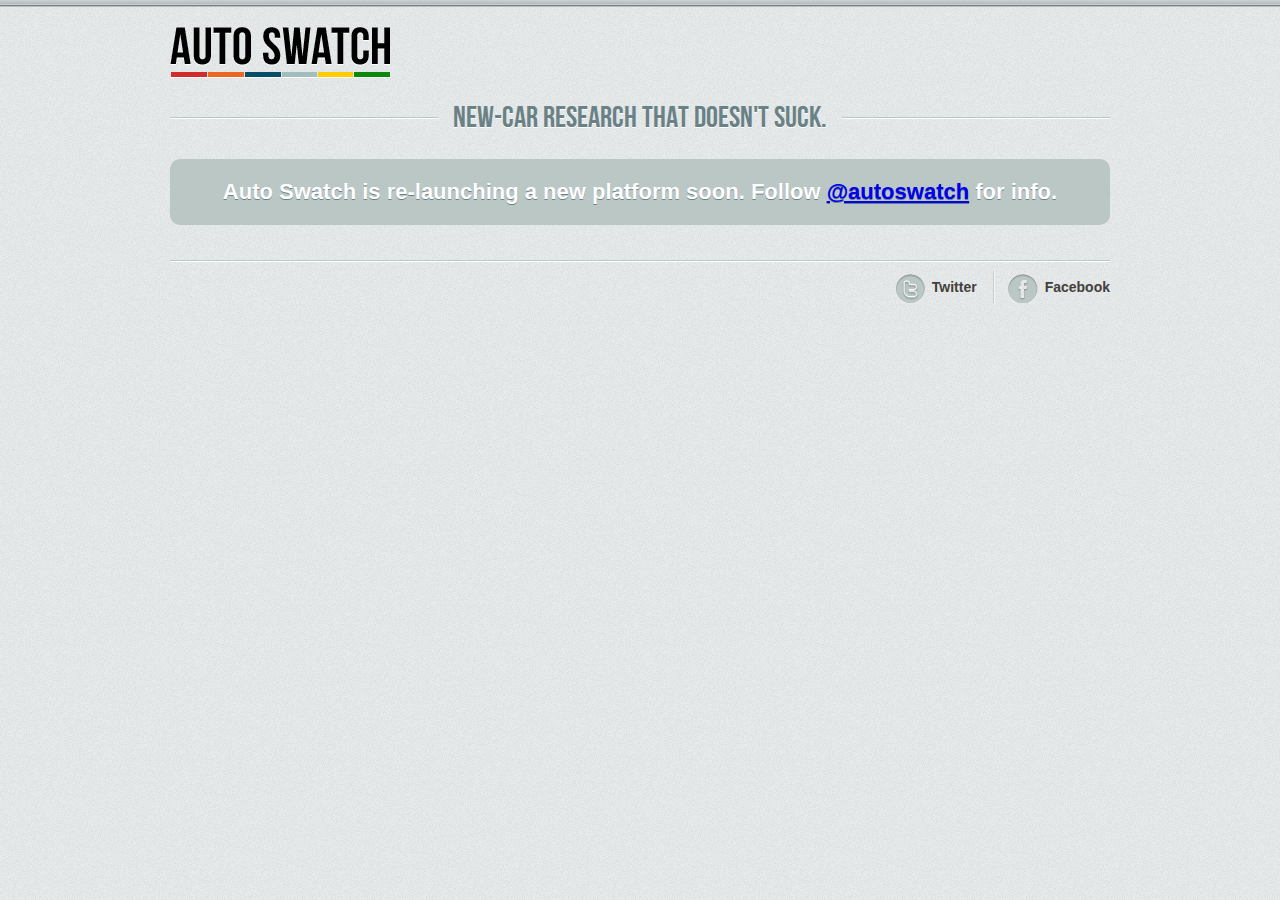
==== commit e8c8d46c: "Relaunching." ====
--- a/index.html
+++ b/index.html
@@ -30,7 +30,7 @@
             <h1><span>New-car research that doesn't suck.</span></h1>
 
             <div class="closed" style="padding: 20px; text-align: center; background: #BBC7C5; color: #FFF; text-shadow: 0 1px 0 #6A8185; font: bold 22px Helvetica; margin: 20px 0; -webkit-border-radius: 10px; -moz-border-radius: 10px; border-radius: 10px;">
-                Auto Swatch has unfortunately closed for business.
+                Auto Swatch is re-launching a new platform soon. Follow <a href="https://twitter.com/autoswatch">@autoswatch</a> for info.
             </div>
 
             </section>
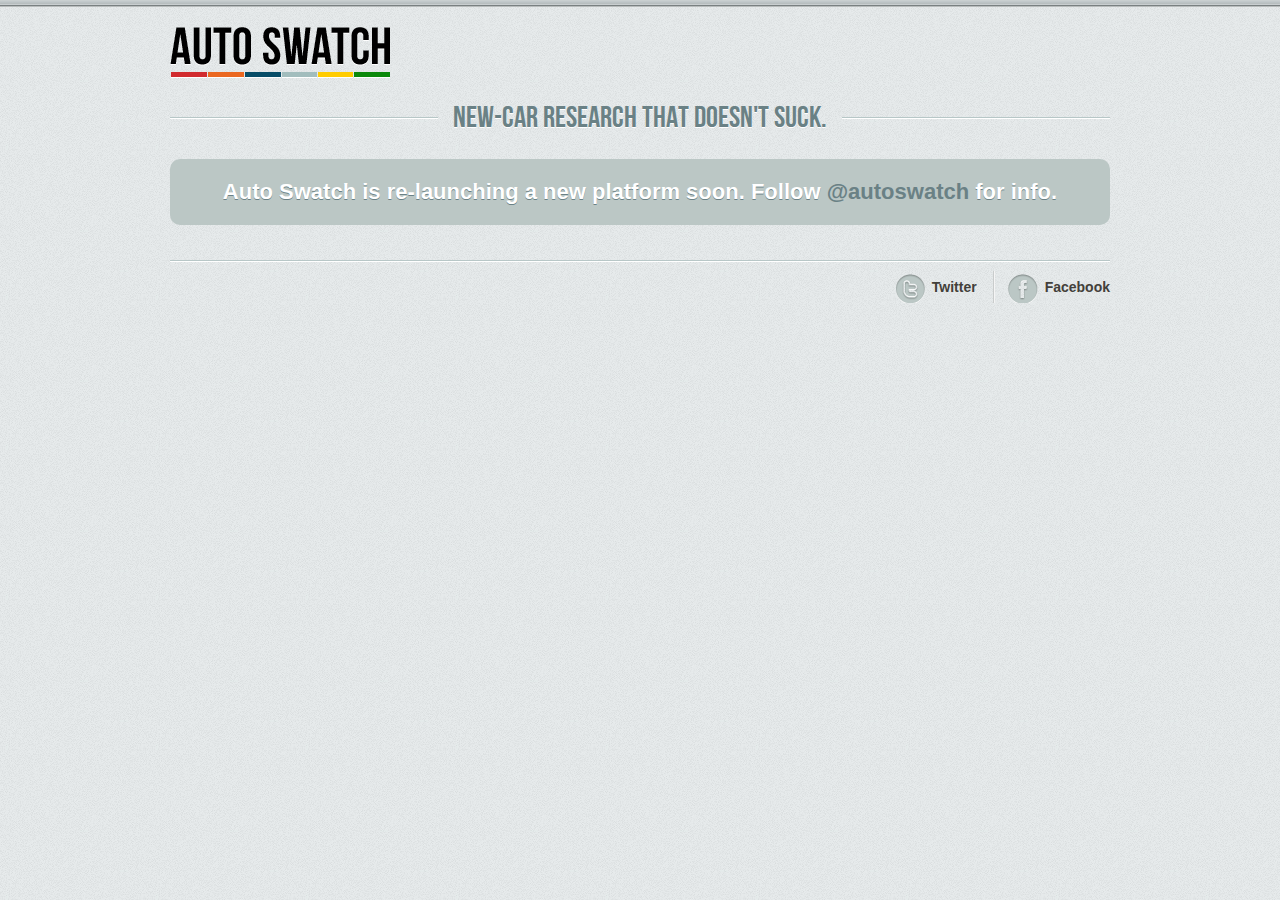
==== commit 4ba6f6e1: "Pirate styling." ====
--- a/index.html
+++ b/index.html
@@ -30,7 +30,7 @@
             <h1><span>New-car research that doesn't suck.</span></h1>
 
             <div class="closed" style="padding: 20px; text-align: center; background: #BBC7C5; color: #FFF; text-shadow: 0 1px 0 #6A8185; font: bold 22px Helvetica; margin: 20px 0; -webkit-border-radius: 10px; -moz-border-radius: 10px; border-radius: 10px;">
-                Auto Swatch is re-launching a new platform soon. Follow <a href="https://twitter.com/autoswatch">@autoswatch</a> for info.
+                Auto Swatch is re-launching a new platform soon. Follow <a style="color: #6A8185; text-decoration: none; text-shadow: none;" href="https://twitter.com/autoswatch">@autoswatch</a> for info.
             </div>
 
             </section>
